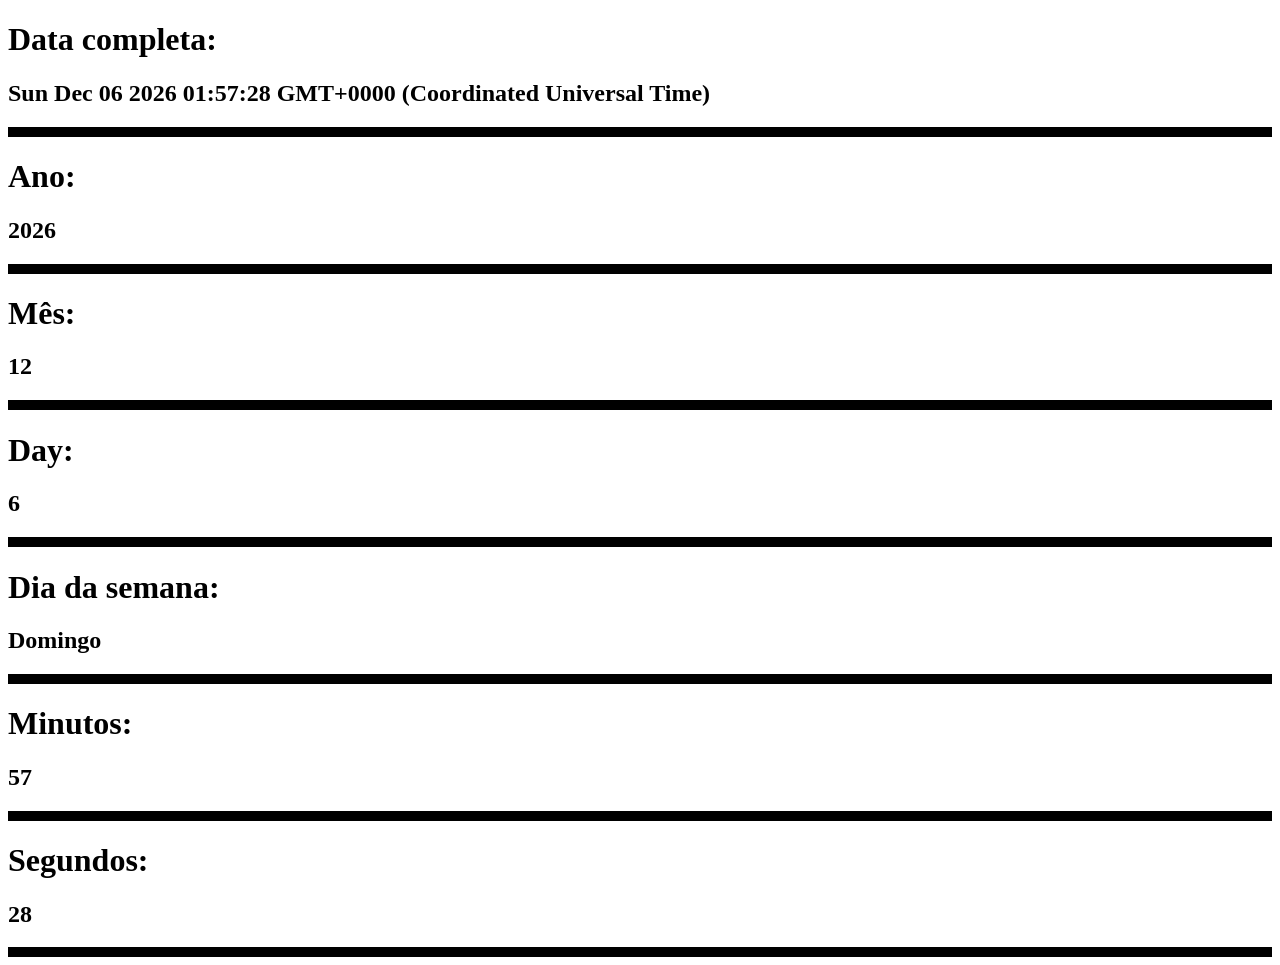
==== Data/index.html @ b0ac5eb9 "Fiz uma pasta de estudos com todo o meu progresso em JavaScript "Tem mais mas vou ignorar porque est" ====
<!DOCTYPE html>
<html lang="pt-br">
<head>
    <meta charset="UTF-8">
    <meta name="viewport" content="width=device-width, initial-scale=1.0">
    <title>Java Script contador</title>
</head>
<body>
    <h1>Data completa: </h1>
    <h2 id="complete">Any</h2>
    <div style="background-color: black; height: 10px; width: 100%;"></div>
    <h1>Ano: </h1>
    <h2 id="completeyear">Any</h2>
    <div style="background-color: black; height: 10px; width: 100%;"></div>
    <h1>Mês: </h1>
    <h2 id="month">Any</h2>
    <div style="background-color: black; height: 10px; width: 100%;"></div>
    <h1>Day: </h1>
    <h2 id="day">Any</h2>
    <div style="background-color: black; height: 10px; width: 100%;"></div>
    <h1>Dia da semana: </h1>
    <h2 id="week">Any</h2>
    <div style="background-color: black; height: 10px; width: 100%;"></div>
    <h1>Minutos: </h1>
    <h2 id="minutes">Any</h2>
    <div style="background-color: black; height: 10px; width: 100%;"></div>
    <h1>Segundos: </h1>
    <h2 id="seconds">Any</h2>
    <div style="background-color: black; height: 10px; width: 100%;"></div>
    
    <script src="index.js"></script>
</body>
</html>
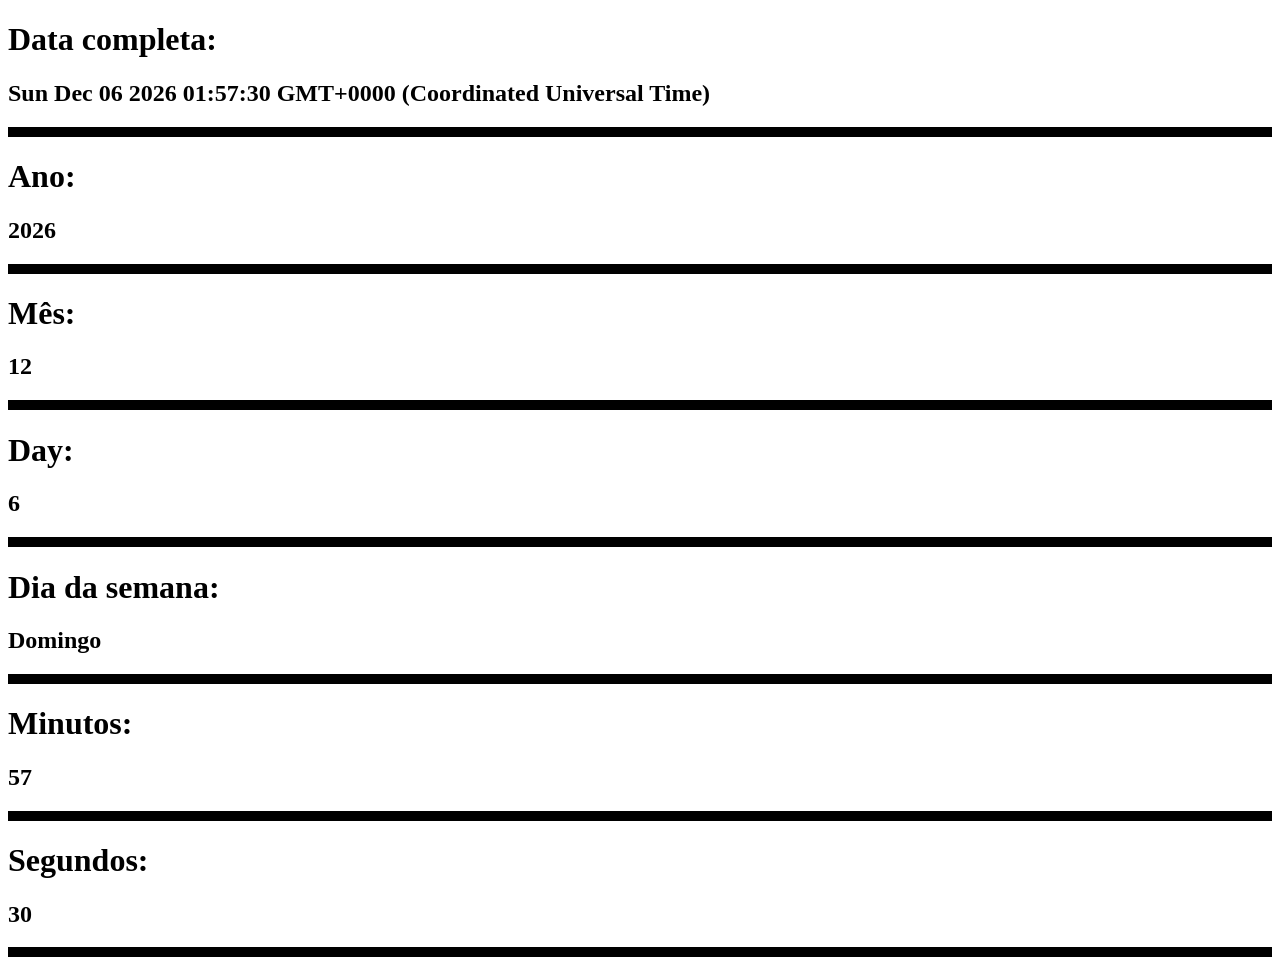
==== commit c5f53638: "Correção de controle do tempo" ====
--- a/Data/index.html
+++ b/Data/index.html
@@ -3,7 +3,7 @@
 <head>
     <meta charset="UTF-8">
     <meta name="viewport" content="width=device-width, initial-scale=1.0">
-    <title>Java Script contador</title>
+    <title>Java Script Tempo</title>
 </head>
 <body>
     <h1>Data completa: </h1>
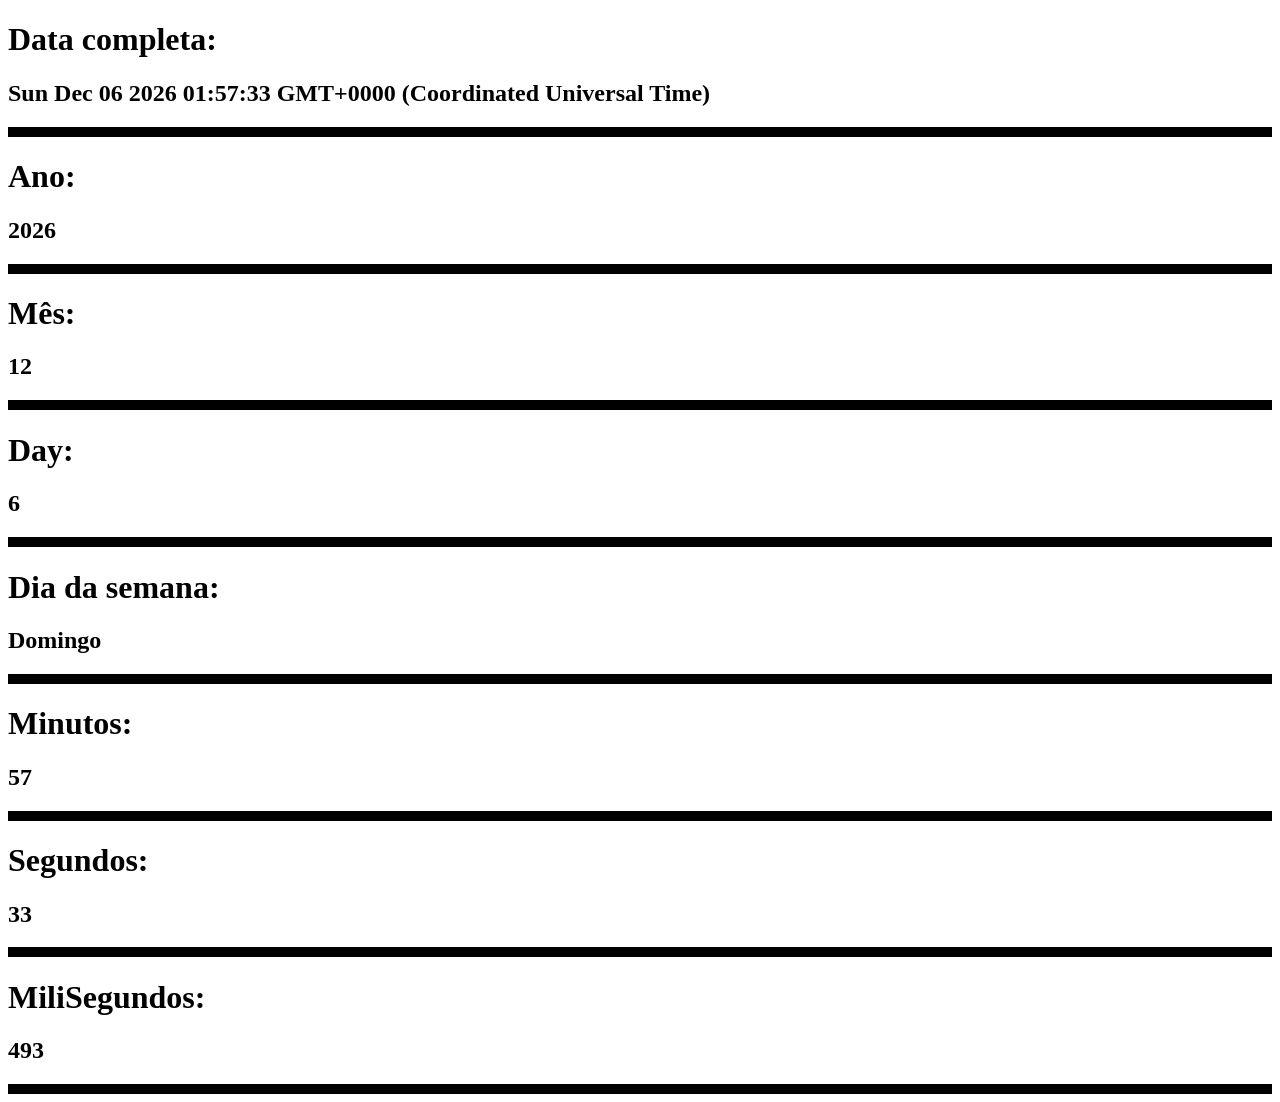
==== commit 03bf08d1: "Criei um código completo sobre manipulação de datas em JavaScript" ====
--- a/Data/index.html
+++ b/Data/index.html
@@ -27,6 +27,9 @@
     <h1>Segundos: </h1>
     <h2 id="seconds">Any</h2>
     <div style="background-color: black; height: 10px; width: 100%;"></div>
+    <h1>MiliSegundos: </h1>
+    <h2 id="miliseconds">Any</h2>
+    <div style="background-color: black; height: 10px; width: 100%;"></div>
     
     <script src="index.js"></script>
 </body>
